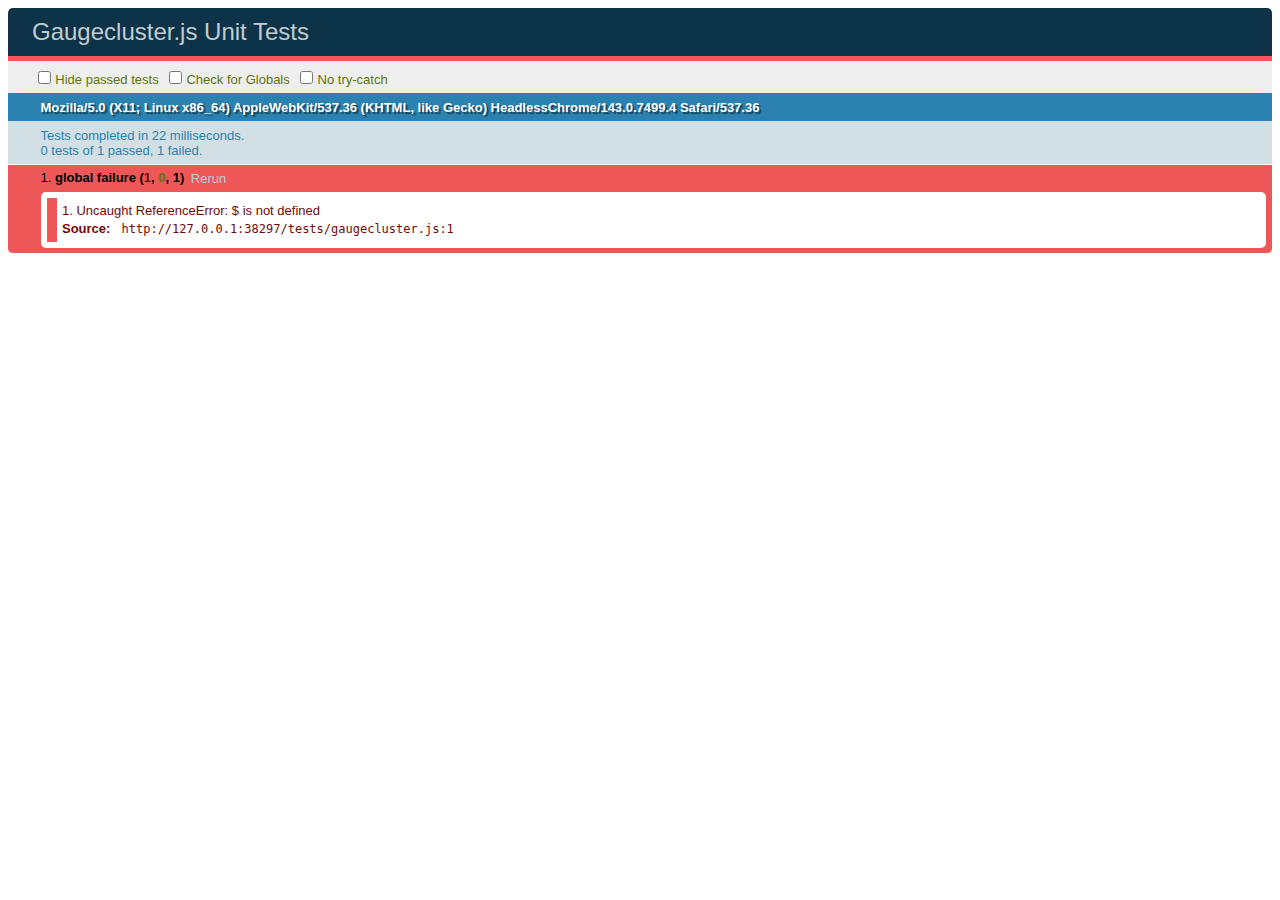
==== tests/index.html @ 8e1f1f34 "Started added unit tests to this, using qunit." ====
<!DOCTYPE html>
<!-- Will run all the tests -->
<html>
  <head>
    <meta http-equiv="Content-Type" content="text/html; charset=UTF-8" />
    <title>Gaugecluster.js Unit Tests</title> 
    <link rel="stylesheet" href="qunit.css" />
    <script type="text/javascript" src="../jquery-1.8.0.min.js"></script>
    <script type="text/javascript" src="../jquery-ui-1.8.22.custom.min.js"></script>
    <script type="text/javascript" src="../raphael-min.js"></script>
    <script type="text/javascript" src="../gaugecluster.js"></script>
    <script type="text/javascript" src="qunit.js"></script>
    <script type="text/javascript" src="gaugecluster.js"></script>
    <script>
</script>
  </head>
  <body>
    <div id="qunit"></div>
  </body>
</html>
---- tests/qunit.css ----
/**
 * QUnit v1.10.0pre - A JavaScript Unit Testing Framework
 *
 * http://qunitjs.com
 *
 * Copyright 2012 jQuery Foundation and other contributors
 * Dual licensed under the MIT or GPL Version 2 licenses.
 * http://jquery.org/license
 */

/** Font Family and Sizes */

#qunit-tests, #qunit-header, #qunit-banner, #qunit-testrunner-toolbar, #qunit-userAgent, #qunit-testresult {
	font-family: "Helvetica Neue Light", "HelveticaNeue-Light", "Helvetica Neue", Calibri, Helvetica, Arial, sans-serif;
}

#qunit-testrunner-toolbar, #qunit-userAgent, #qunit-testresult, #qunit-tests li { font-size: small; }
#qunit-tests { font-size: smaller; }


/** Resets */

#qunit-tests, #qunit-tests ol, #qunit-header, #qunit-banner, #qunit-userAgent, #qunit-testresult, #qunit-modulefilter {
	margin: 0;
	padding: 0;
}


/** Header */

#qunit-header {
	padding: 0.5em 0 0.5em 1em;

	color: #8699a4;
	background-color: #0d3349;

	font-size: 1.5em;
	line-height: 1em;
	font-weight: normal;

	border-radius: 5px 5px 0 0;
	-moz-border-radius: 5px 5px 0 0;
	-webkit-border-top-right-radius: 5px;
	-webkit-border-top-left-radius: 5px;
}

#qunit-header a {
	text-decoration: none;
	color: #c2ccd1;
}

#qunit-header a:hover,
#qunit-header a:focus {
	color: #fff;
}

#qunit-testrunner-toolbar label {
	display: inline-block;
	padding: 0 .5em 0 .1em;
}

#qunit-banner {
	height: 5px;
}

#qunit-testrunner-toolbar {
	padding: 0.5em 0 0.5em 2em;
	color: #5E740B;
	background-color: #eee;
	overflow: hidden;
}

#qunit-userAgent {
	padding: 0.5em 0 0.5em 2.5em;
	background-color: #2b81af;
	color: #fff;
	text-shadow: rgba(0, 0, 0, 0.5) 2px 2px 1px;
}

#qunit-modulefilter-container {
	float: right;
}

/** Tests: Pass/Fail */

#qunit-tests {
	list-style-position: inside;
}

#qunit-tests li {
	padding: 0.4em 0.5em 0.4em 2.5em;
	border-bottom: 1px solid #fff;
	list-style-position: inside;
}

#qunit-tests.hidepass li.pass, #qunit-tests.hidepass li.running  {
	display: none;
}

#qunit-tests li strong {
	cursor: pointer;
}

#qunit-tests li a {
	padding: 0.5em;
	color: #c2ccd1;
	text-decoration: none;
}
#qunit-tests li a:hover,
#qunit-tests li a:focus {
	color: #000;
}

#qunit-tests ol {
	margin-top: 0.5em;
	padding: 0.5em;

	background-color: #fff;

	border-radius: 5px;
	-moz-border-radius: 5px;
	-webkit-border-radius: 5px;
}

#qunit-tests table {
	border-collapse: collapse;
	margin-top: .2em;
}

#qunit-tests th {
	text-align: right;
	vertical-align: top;
	padding: 0 .5em 0 0;
}

#qunit-tests td {
	vertical-align: top;
}

#qunit-tests pre {
	margin: 0;
	white-space: pre-wrap;
	word-wrap: break-word;
}

#qunit-tests del {
	background-color: #e0f2be;
	color: #374e0c;
	text-decoration: none;
}

#qunit-tests ins {
	background-color: #ffcaca;
	color: #500;
	text-decoration: none;
}

/*** Test Counts */

#qunit-tests b.counts                       { color: black; }
#qunit-tests b.passed                       { color: #5E740B; }
#qunit-tests b.failed                       { color: #710909; }

#qunit-tests li li {
	padding: 5px;
	background-color: #fff;
	border-bottom: none;
	list-style-position: inside;
}

/*** Passing Styles */

#qunit-tests li li.pass {
	color: #3c510c;
	background-color: #fff;
	border-left: 10px solid #C6E746;
}

#qunit-tests .pass                          { color: #528CE0; background-color: #D2E0E6; }
#qunit-tests .pass .test-name               { color: #366097; }

#qunit-tests .pass .test-actual,
#qunit-tests .pass .test-expected           { color: #999999; }

#qunit-banner.qunit-pass                    { background-color: #C6E746; }

/*** Failing Styles */

#qunit-tests li li.fail {
	color: #710909;
	background-color: #fff;
	border-left: 10px solid #EE5757;
	white-space: pre;
}

#qunit-tests > li:last-child {
	border-radius: 0 0 5px 5px;
	-moz-border-radius: 0 0 5px 5px;
	-webkit-border-bottom-right-radius: 5px;
	-webkit-border-bottom-left-radius: 5px;
}

#qunit-tests .fail                          { color: #000000; background-color: #EE5757; }
#qunit-tests .fail .test-name,
#qunit-tests .fail .module-name             { color: #000000; }

#qunit-tests .fail .test-actual             { color: #EE5757; }
#qunit-tests .fail .test-expected           { color: green;   }

#qunit-banner.qunit-fail                    { background-color: #EE5757; }


/** Result */

#qunit-testresult {
	padding: 0.5em 0.5em 0.5em 2.5em;

	color: #2b81af;
	background-color: #D2E0E6;

	border-bottom: 1px solid white;
}
#qunit-testresult .module-name {
	font-weight: bold;
}

/** Fixture */

#qunit-fixture {
	position: absolute;
	top: -10000px;
	left: -10000px;
	width: 1000px;
	height: 1000px;
}
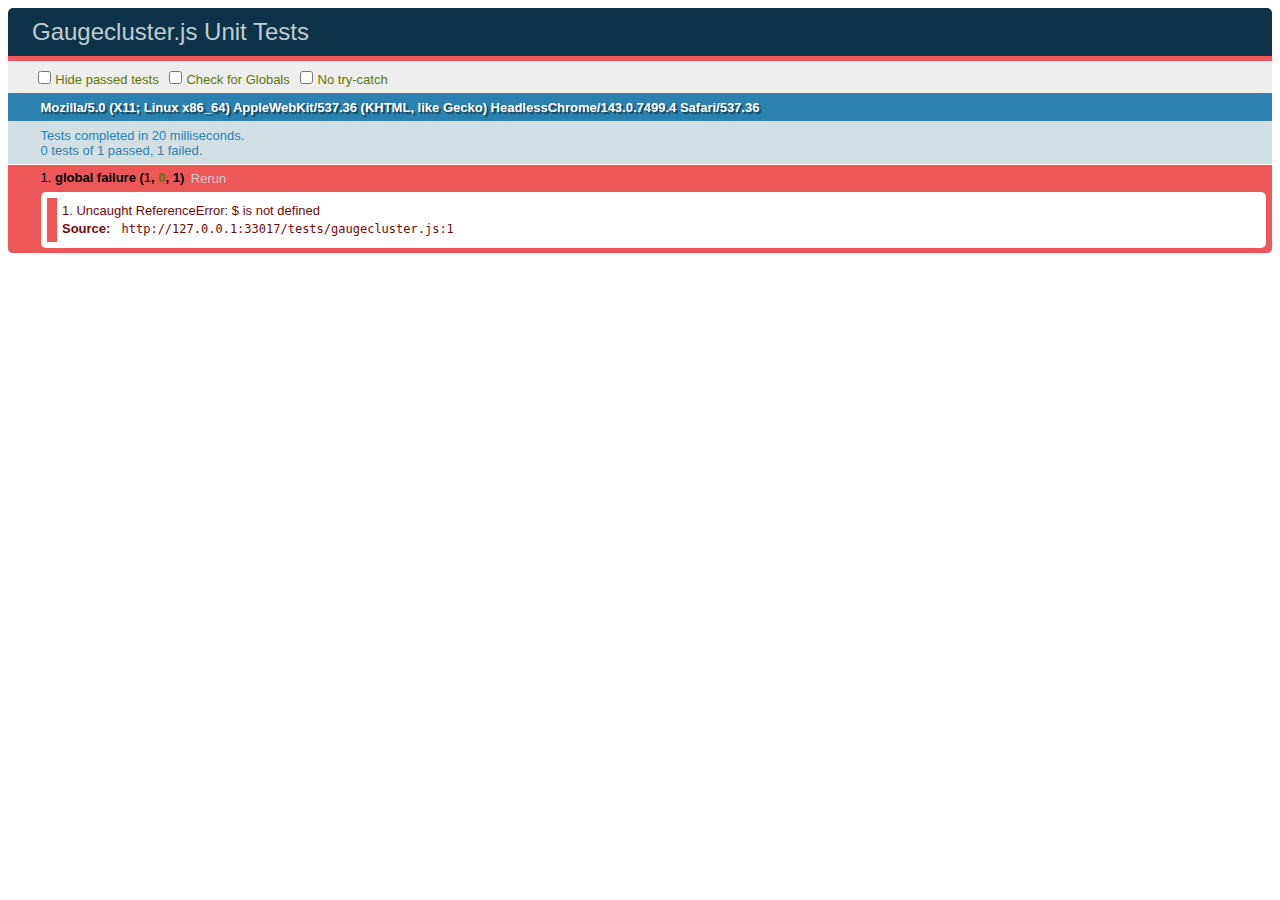
==== commit ab7a1d19: "Cleaned syntax, added js libs" ====
--- a/tests/index.html
+++ b/tests/index.html
@@ -5,8 +5,8 @@
     <meta http-equiv="Content-Type" content="text/html; charset=UTF-8" />
     <title>Gaugecluster.js Unit Tests</title> 
     <link rel="stylesheet" href="qunit.css" />
-    <script type="text/javascript" src="../jquery-1.8.0.min.js"></script>
-    <script type="text/javascript" src="../jquery-ui-1.8.22.custom.min.js"></script>
+    <script type="text/javascript" src="../jquery.min.js"></script>
+    <script type="text/javascript" src="../jquery-ui.min.js"></script>
     <script type="text/javascript" src="../raphael-min.js"></script>
     <script type="text/javascript" src="../gaugecluster.js"></script>
     <script type="text/javascript" src="qunit.js"></script>
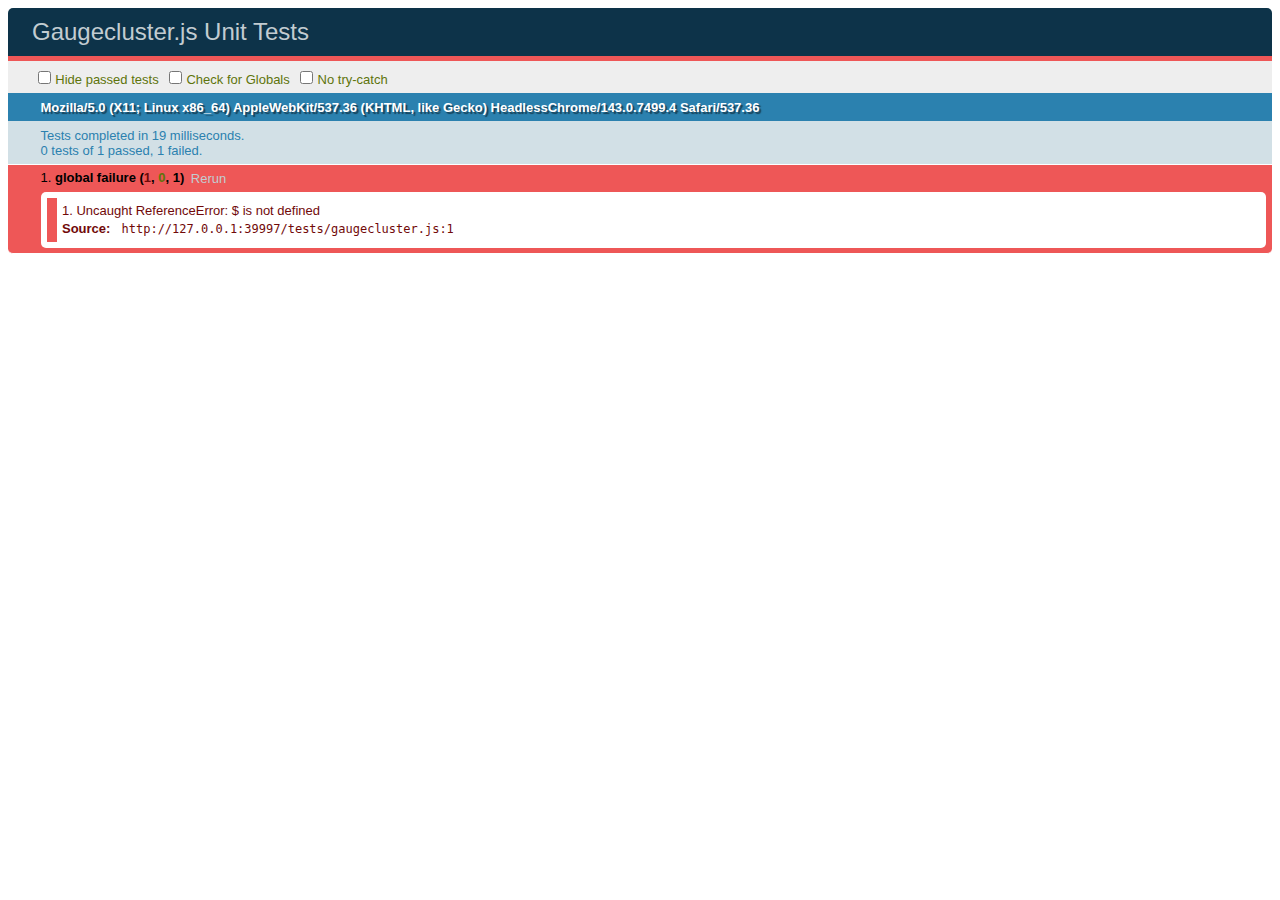
==== commit 38fe0f52: "Organized optional params, created range type" ====
--- a/tests/index.html
+++ b/tests/index.html
@@ -16,5 +16,6 @@
   </head>
   <body>
     <div id="qunit"></div>
+		<div id="gauge_test"></div>
   </body>
 </html>
